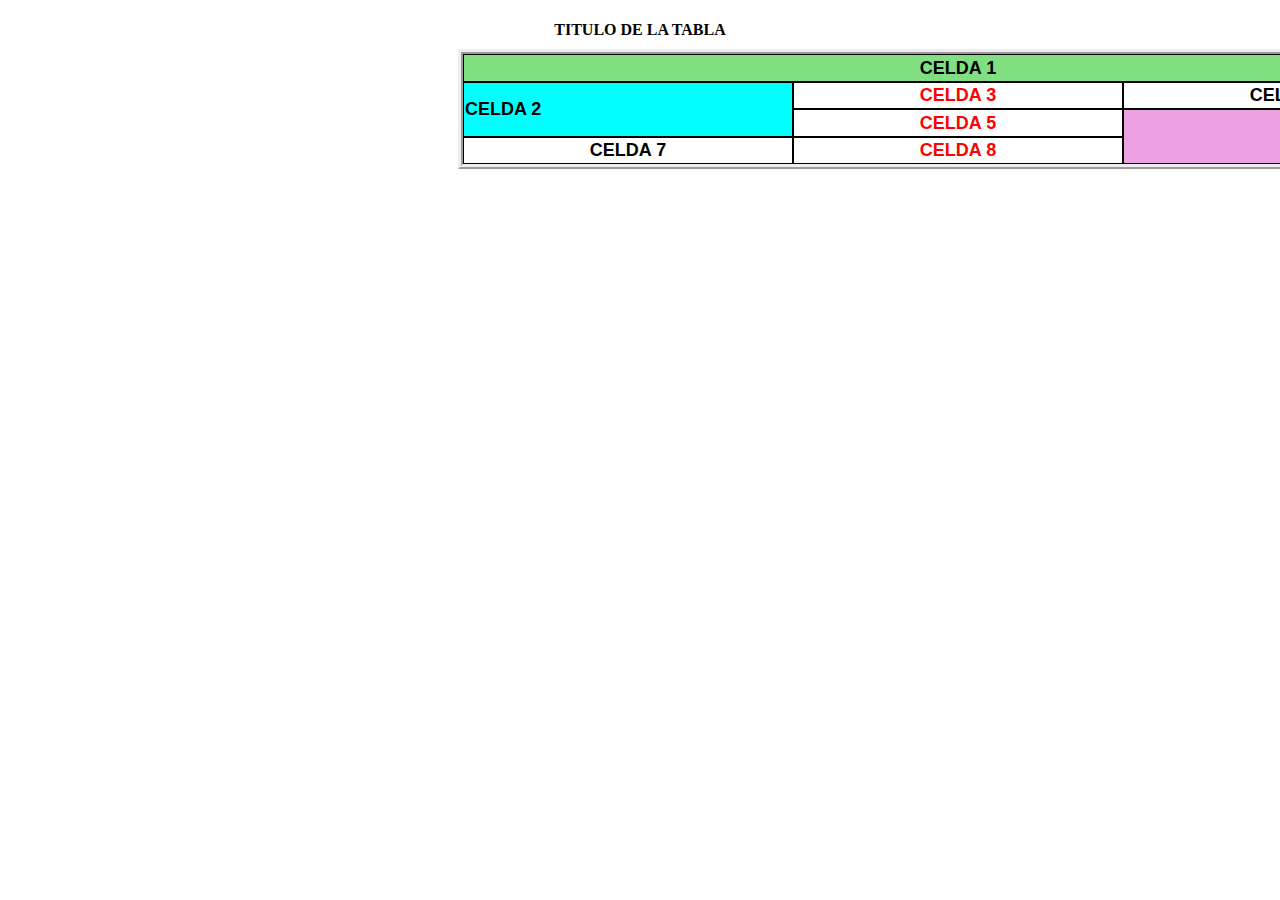
==== Ejercicio13/index.html @ 5c46beb5 "commit" ====
<!DOCTYPE html>
<html lang="en">
<head>
    <meta charset="UTF-8">
    <meta http-equiv="X-UA-Compatible" content="IE=edge">
    <meta name="viewport" content="width=device-width, initial-scale=1.0">
    <title>Document</title>
    <link rel="stylesheet" href="./css/ej13.css">
</head>
<body>
    <h4>TITULO DE LA TABLA</h4>
    <table>
        <tr>
            <th colspan="3" class="celda0">CELDA 1</th>
        </tr>
        <tr>
            <th rowspan="2" class="celda1">CELDA 2</th>
            <th class="celdacent">CELDA 3</th>
            <th>CELDA 4</th>
        </tr>
        <tr>
            <th class="celdacent">CELDA 5</th>
            <th rowspan="2" class="celda2">CELDA 6</th>
        </tr>
        <tr>
            <th>CELDA 7</th>
            <th class="celdacent">CELDA 8</th>
        </tr>
    </table>
</body>
</html>
---- Ejercicio13/css/ej13.css ----
h4{
    margin-bottom: -20px;
    text-align: center;
}

table{
    padding: 0px;
    margin-top: 30px;
    margin-left: 450px;
    border-spacing: 0px;
    border: 5px ridge;
    font-family: Arial, Helvetica, sans-serif; 
    font-size: large;    
    width: 1000px;
    height: 120px;
}

th{
    border: 1px solid black;
}

.celdacent{
    color: red;
}

.celda0{
    background-color: rgb(128, 223, 128);
}

.celda1{
    text-align: left;
    background-color: aqua;
}

.celda2{
    text-align: right;
    background-color: rgb(236, 161, 226);
}
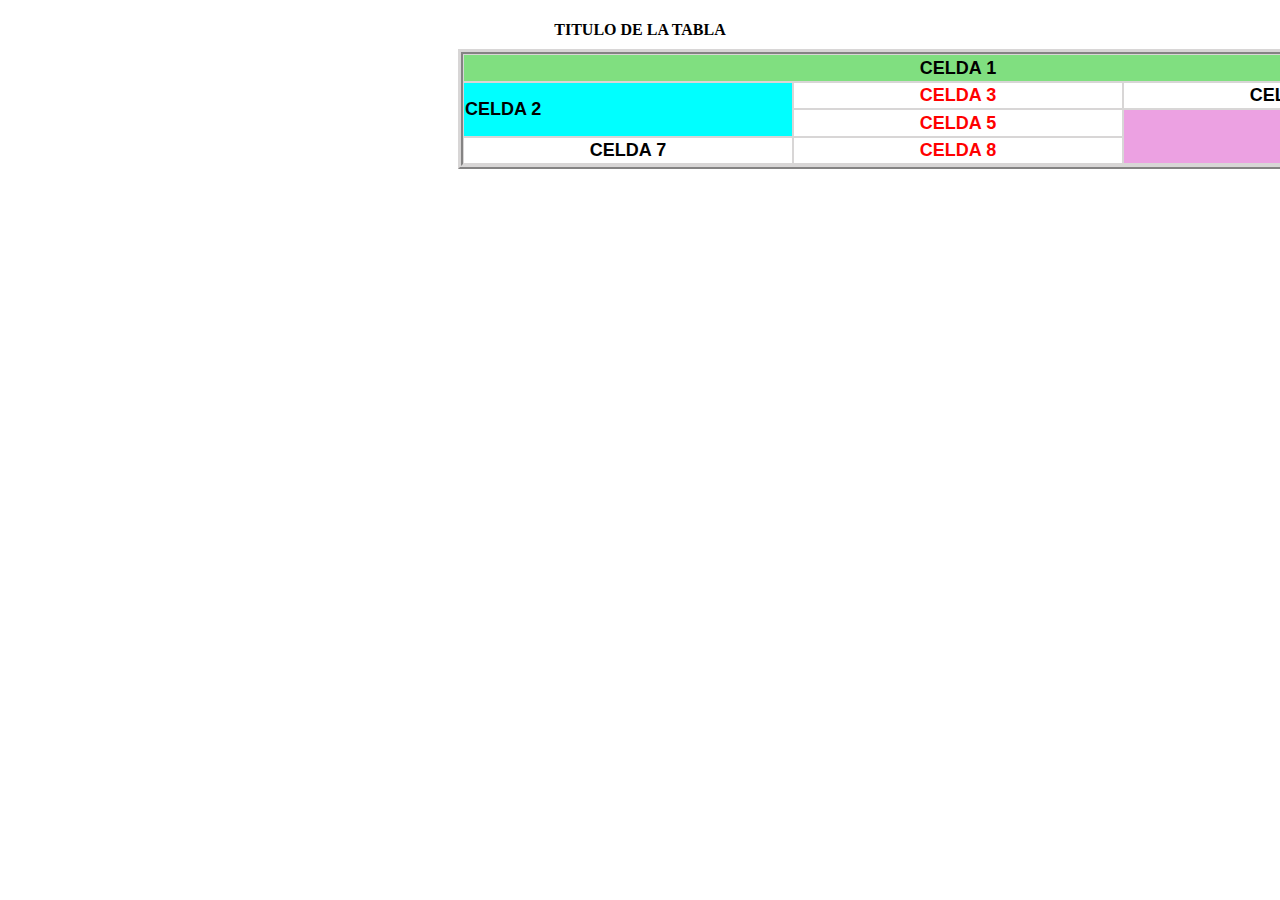
==== commit 006ce8e7: "commit" ====
--- a/Ejercicio13/index.html
+++ b/Ejercicio13/index.html
@@ -4,7 +4,7 @@
     <meta charset="UTF-8">
     <meta http-equiv="X-UA-Compatible" content="IE=edge">
     <meta name="viewport" content="width=device-width, initial-scale=1.0">
-    <title>Document</title>
+    <title>ejercicio13</title>
     <link rel="stylesheet" href="./css/ej13.css">
 </head>
 <body>
--- a/Ejercicio13/css/ej13.css
+++ b/Ejercicio13/css/ej13.css
@@ -6,17 +6,17 @@
 table{
     padding: 0px;
     margin-top: 30px;
-    margin-left: 450px;
-    border-spacing: 0px;
-    border: 5px ridge;
-    font-family: Arial, Helvetica, sans-serif; 
-    font-size: large;    
+    margin-left: 450px;   
     width: 1000px;
     height: 120px;
+    border-spacing: 0px;
+    border: 5px ridge rgb(216, 214, 214);
+    font-family: Arial, Helvetica, sans-serif; 
+    font-size: large; 
 }
 
 th{
-    border: 1px solid black;
+    border: 1.5px ridge rgb(216, 214, 214);
 }
 
 .celdacent{
